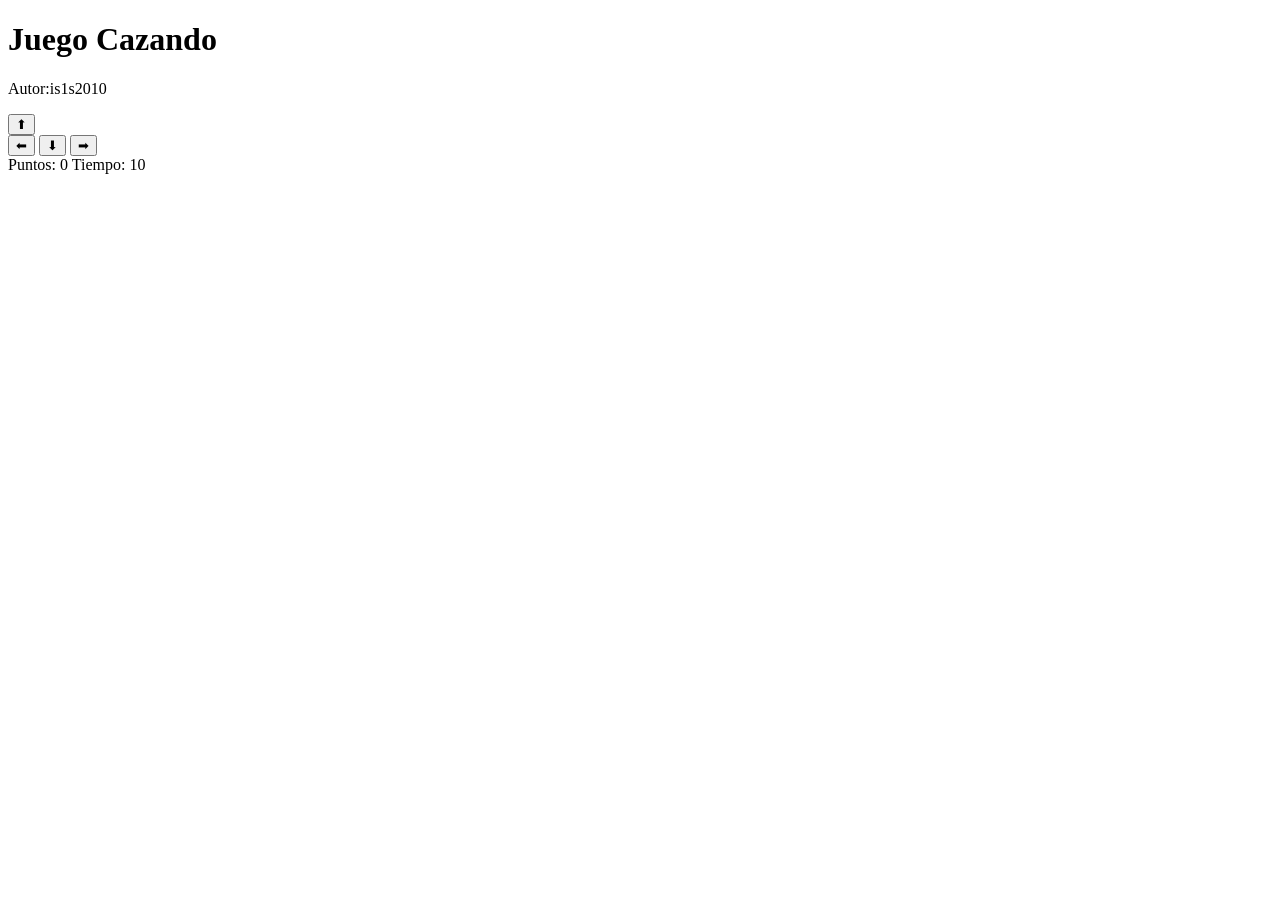
==== cazando.html @ 330c51ca "referenciar los archivos js,css y agregar nombre autor" ====
<!DOCTYPE html>
<html>
<head>
  <title>Juego Cazando</title>
  <link rel="stylesheet" href="cazando.css"/>

</head>
<body>

  <h1>Juego Cazando</h1>
  <p>Autor:is1s2010</p>


  <div class="controles">
    <button>⬆</button>
    <br>
    <button>⬅</button>
    <button>⬇</button>
    <button>➡</button>
  </div>


  <div class="panel">
    <span>Puntos: <span id="puntos">0</span></span>
    <span>Tiempo: <span id="tiempo">10</span></span>
  </div>

  <p id="mensaje"></p>

  <script src="cazando.js"></script>
</body>
</html>
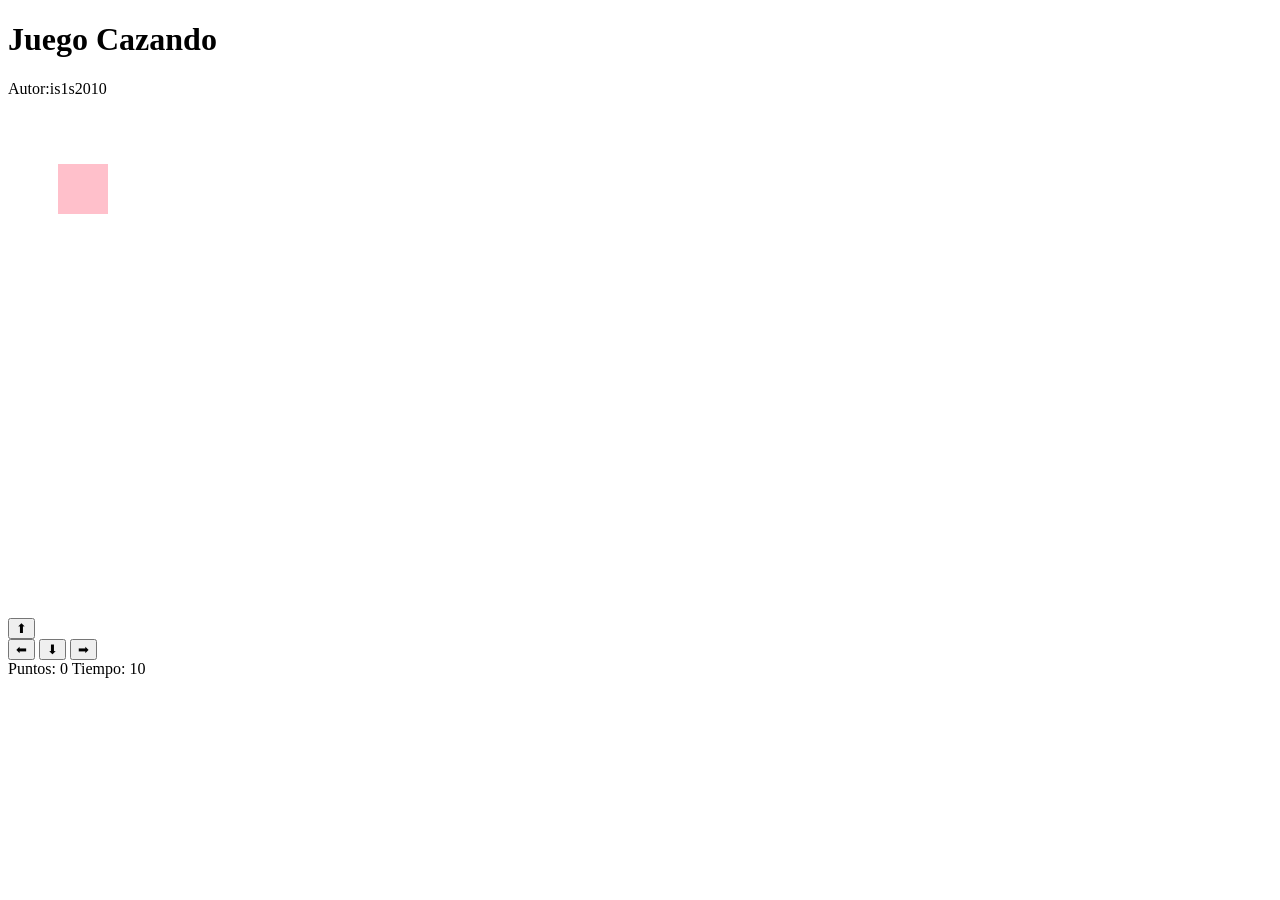
==== commit d06ce1fb: "crear canvas grear funcion para ccanvas" ====
--- a/cazando.html
+++ b/cazando.html
@@ -5,10 +5,11 @@
   <link rel="stylesheet" href="cazando.css"/>
 
 </head>
-<body>
+<body onload="graficarGato()">
 
   <h1>Juego Cazando</h1>
   <p>Autor:is1s2010</p>
+  <canvas id="areaJuego" width="500" height="500"></canvas>
 
 
   <div class="controles">
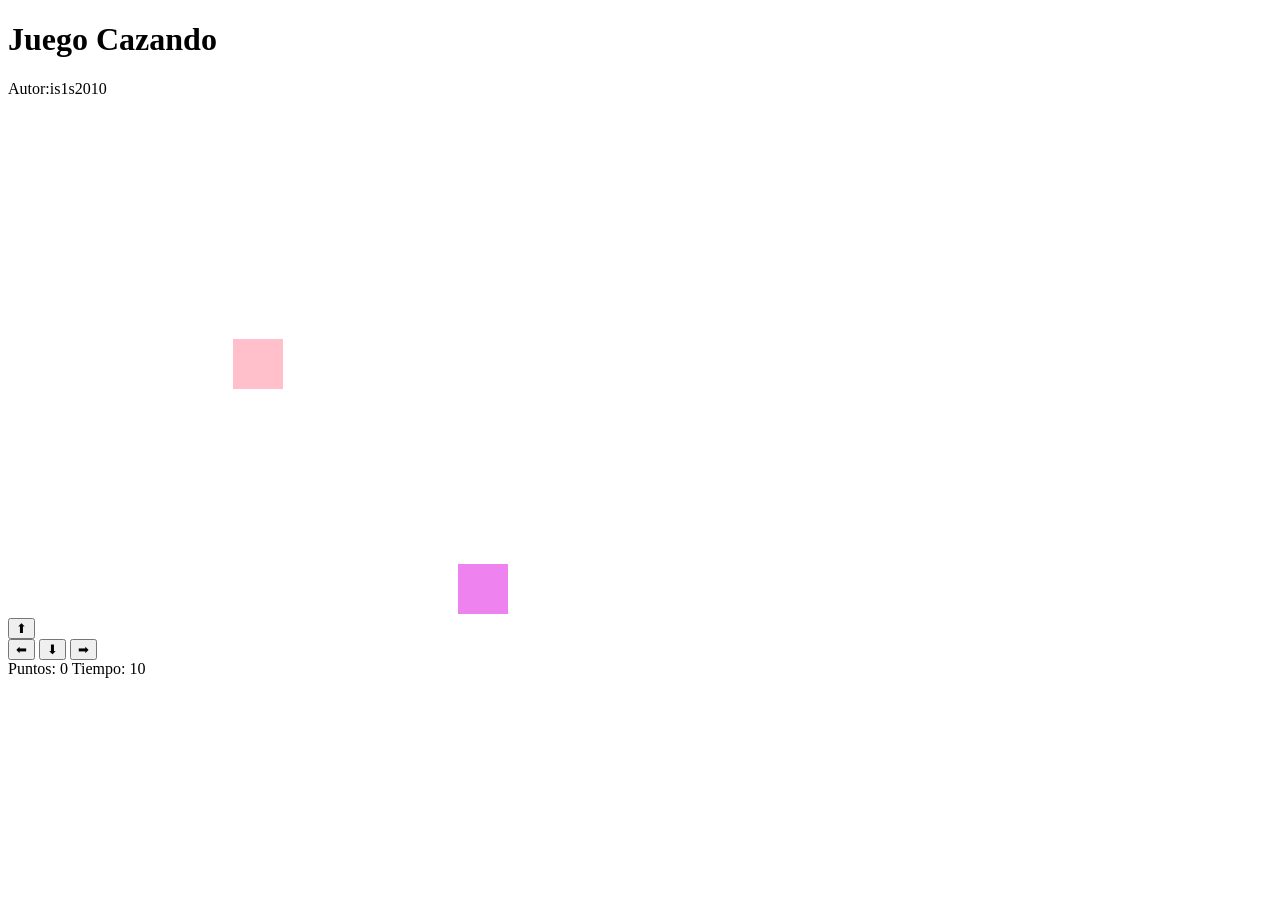
==== commit 71c49f3e: "poner constantes y variables" ====
--- a/cazando.html
+++ b/cazando.html
@@ -5,7 +5,7 @@
   <link rel="stylesheet" href="cazando.css"/>
 
 </head>
-<body onload="graficarGato()">
+<body onload="iniciarJuego()">
 
   <h1>Juego Cazando</h1>
   <p>Autor:is1s2010</p>
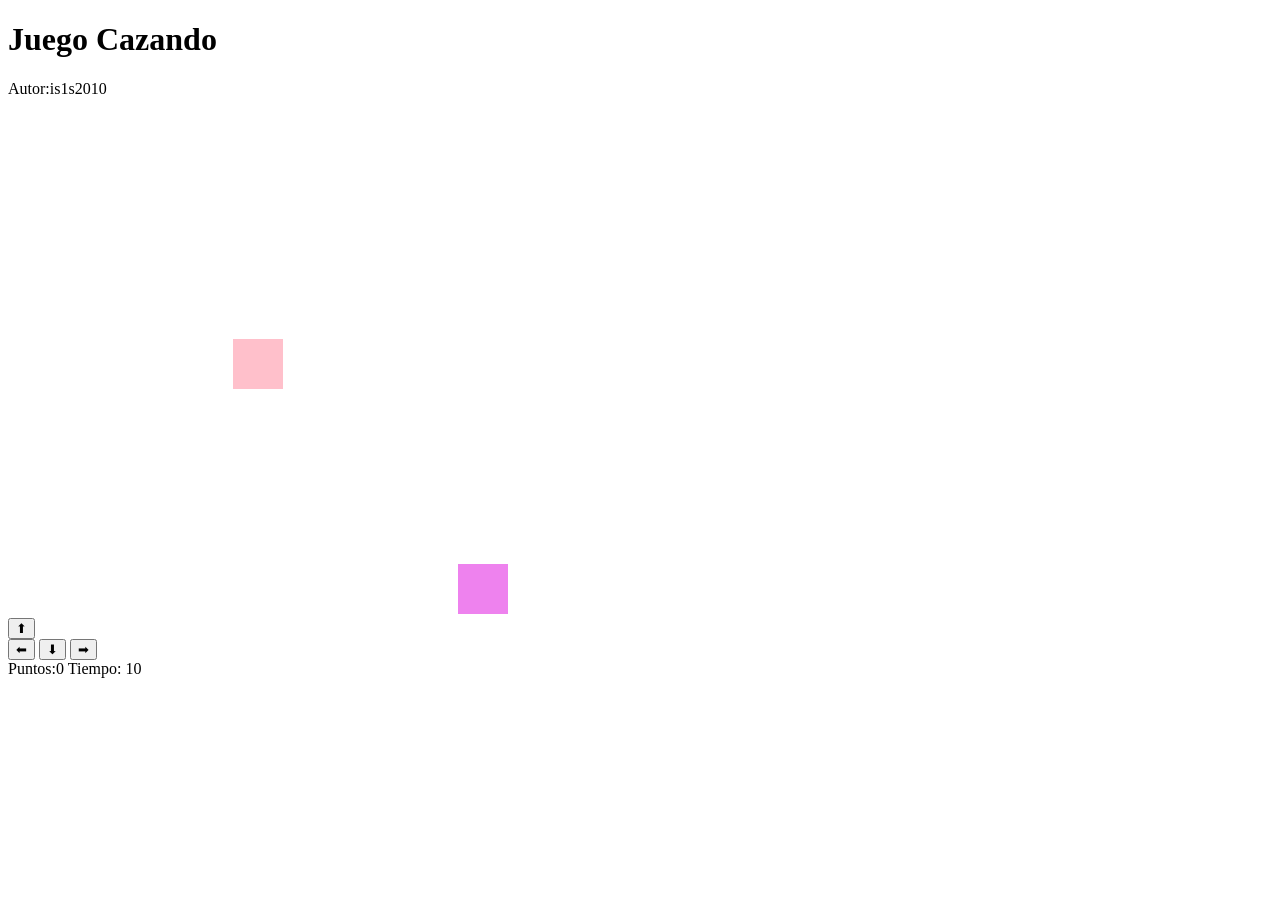
==== commit 33e1ae83: "agregar sectarColision" ====
--- a/cazando.html
+++ b/cazando.html
@@ -13,16 +13,16 @@
 
 
   <div class="controles">
-    <button>⬆</button>
+    <button onclick="moverArriba()">⬆</button>
     <br>
-    <button>⬅</button>
-    <button>⬇</button>
-    <button>➡</button>
+    <button onclick="moverIzquierda()">⬅</button>
+    <button onclick="moverAbajo()">⬇</button>
+    <button onclick="moverDerecha()">➡</button>
   </div>
 
 
   <div class="panel">
-    <span>Puntos: <span id="puntos">0</span></span>
+    <span>Puntos:<span id="puntos">0</span></span>
     <span>Tiempo: <span id="tiempo">10</span></span>
   </div>
 
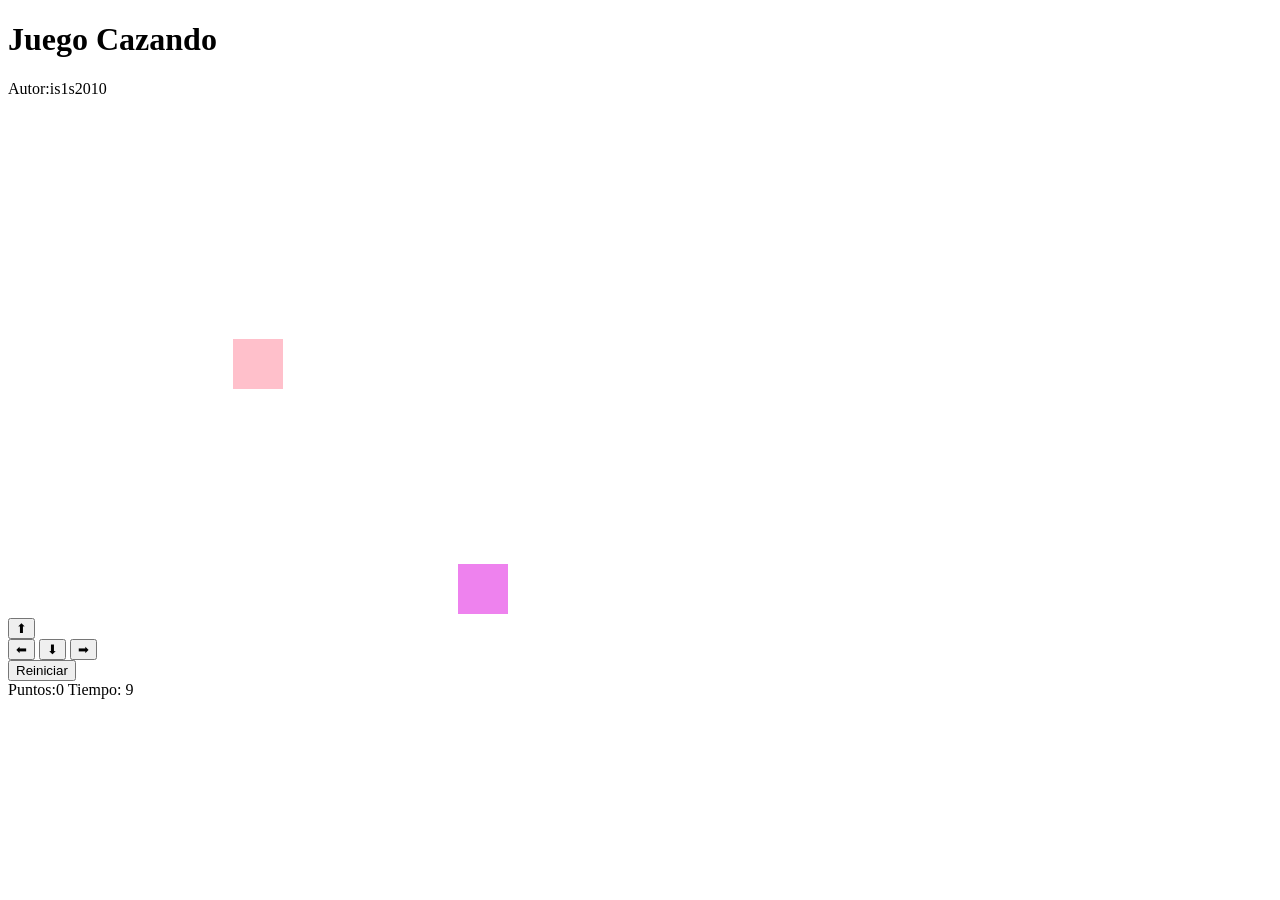
==== commit e3613da1: "boton reiniciar y limitar el movimiento en el canva" ====
--- a/cazando.html
+++ b/cazando.html
@@ -3,7 +3,7 @@
 <head>
   <title>Juego Cazando</title>
   <link rel="stylesheet" href="cazando.css"/>
-
+  <script src="utils.js"></script>
 </head>
 <body onload="iniciarJuego()">
 
@@ -18,8 +18,9 @@
     <button onclick="moverIzquierda()">⬅</button>
     <button onclick="moverAbajo()">⬇</button>
     <button onclick="moverDerecha()">➡</button>
+    
   </div>
-
+   <button onclick="reiniciarJuego()">Reiniciar</button>
 
   <div class="panel">
     <span>Puntos:<span id="puntos">0</span></span>
